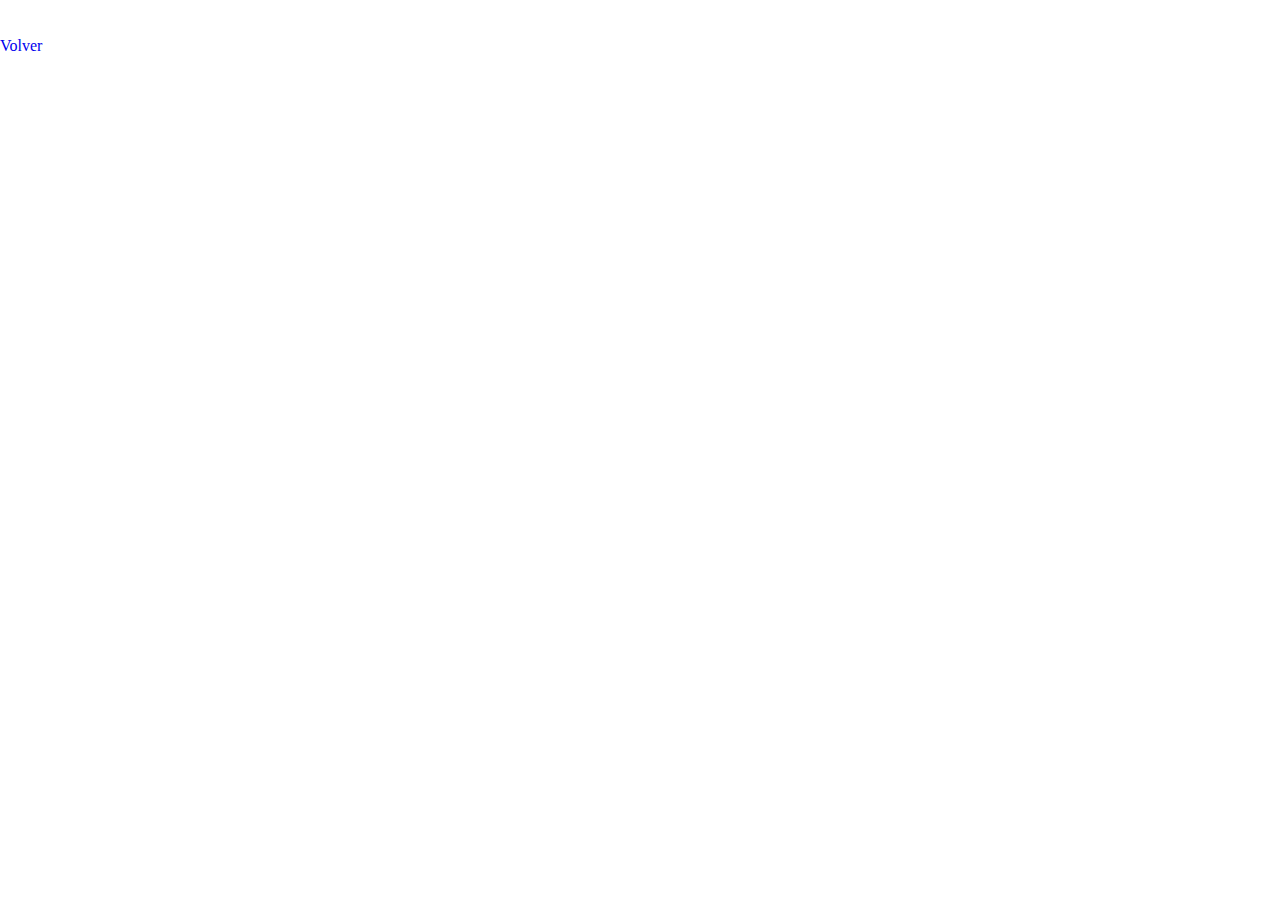
==== views/articles.html @ 372757ef "Contenido de mi primera página web" ====
<!DOCTYPE html>
<html lang="en">
    <head>
        <meta charset="UTF-8" />
        <meta name="viewport" content="width=device-width, initial-scale=1.0" />
        <title>Document</title>
        <link rel="stylesheet" href="../css/bases/reset.css" />
        <link rel="stylesheet" href="../css/bases/style.css" />
        <link rel="stylesheet" href="../css/components/header.css" />
        <link rel="stylesheet" href="../css/components/article.css" />
        <link rel="stylesheet" href="../css/components/footer.css" />
    </head>
    <body>
        <h1>Productos</h1>
        <a href="../index.html">Volver</a>
    </body>
</html>
---- css/bases/style.css ----
:root {
    --background-color-header: #09acc2;
    --background-color-main: #004953;
    --background-color-footer: #333333;
    --white-color: #ffffff;
    --red-color: #ed1010;
}

body {
    min-height: 100vh;
    display: flex;
    flex-direction: column;
    color: var(--white-color);
}

.main {
    flex-grow: 1;
    padding: 1rem 10rem;
    background-color: var(--background-color-main);
}

.main-login {
    display: grid;
    place-items: center;
    gap: 1rem;
}

@media screen and (max-width: 900px) {
    .main {
        padding: 0.2rem 0.5rem;
    }
}
---- css/components/header.css ----
.header {
    padding: 0.5rem 10rem;
    display: flex;
    align-items: center;
    justify-content: space-between;
    gap: 1rem;
    background-color: var(--background-color-header);
}

.header-title {
    font-size: 1.7rem;
}

.navbar-menu {
    display: flex;
    gap: 1rem;
}

.menu-item {
    transition: scale 300ms ease-in-out, font-weight 300ms ease-in-out, opacity 300ms ease-in-out;
}

.menu-item:hover {
    scale: 1.05;
    font-weight: bold;
    opacity: 0.9;
}

.item-link {
    color: var(--white-color);
}

@media screen and (max-width: 900px) {
    .header {
        padding: 0.2rem 0.5rem;
    }
}
---- css/components/article.css ----
.articles-section {
    display: grid;
    gap: 1rem;
}

.article-subtitle {
    margin-bottom: 1rem;
}

.article-information {
    display: flex;
    gap: 1rem;
}

.article-image {
    max-width: 18.75rem;
    max-height: 18.75rem;
    aspect-ratio: 16/9;
    object-fit: cover;
    border-radius: 0.2rem;
}

.article-desciption {
    max-width: 80ch;
}

@media screen and (max-width: 650px) {
    .article-information {
        flex-wrap: wrap;
    }
}
---- css/components/footer.css ----
.footer {
    padding: 1rem 10rem;
    background-color: var(--background-color-footer);
    display: flex;
    flex-wrap: wrap;
    justify-content: space-between;
    gap: 1rem;
}

.sub-menu {
    display: flex;
    flex-direction: column;
    gap: 1rem;
}

.footer a {
    color: var(--white-color);
}

.copyright {
    width: 100%;
    text-align: center;
}

@media screen and (max-width: 900px) {
    .footer {
        padding: 0.2rem 0.5rem;
    }
}
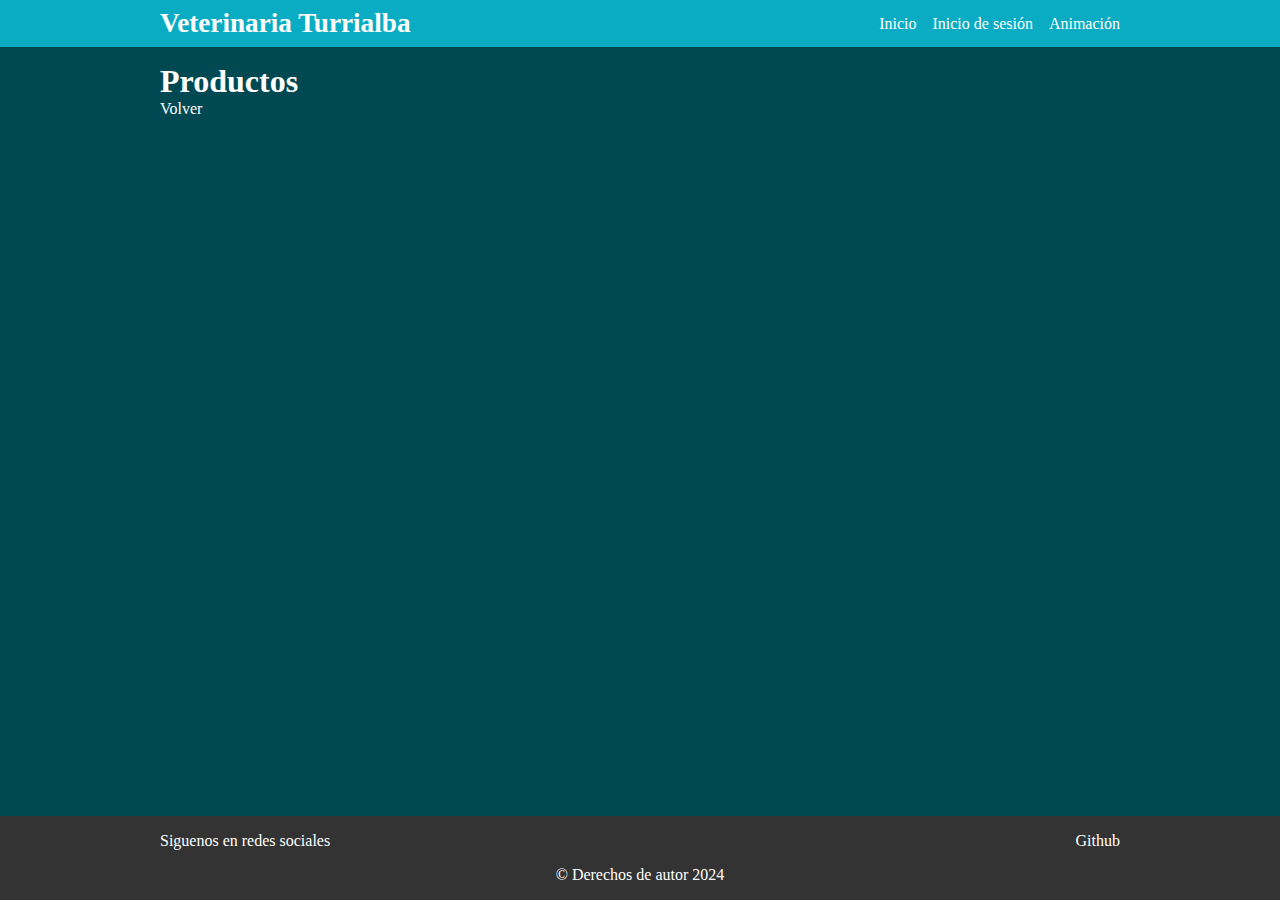
==== commit 76f9d5b4: "Cambio en las páginas para añadir header, main, footer" ====
--- a/views/articles.html
+++ b/views/articles.html
@@ -3,15 +3,31 @@
     <head>
         <meta charset="UTF-8" />
         <meta name="viewport" content="width=device-width, initial-scale=1.0" />
-        <title>Document</title>
+        <title>Productos</title>
         <link rel="stylesheet" href="../css/bases/reset.css" />
         <link rel="stylesheet" href="../css/bases/style.css" />
         <link rel="stylesheet" href="../css/components/header.css" />
-        <link rel="stylesheet" href="../css/components/article.css" />
         <link rel="stylesheet" href="../css/components/footer.css" />
     </head>
     <body>
-        <h1>Productos</h1>
-        <a href="../index.html">Volver</a>
+        <header class="header">
+            <h1 class="header-title">Veterinaria Turrialba</h1>
+            <nav class="navbar">
+                <ul class="navbar-menu">
+                    <li class="menu-item"><a href="../index.html" class="item-link">Inicio</a></li>
+                    <li class="menu-item"><a href="./login.html" class="item-link">Inicio de sesión</a></li>
+                    <li class="menu-item"><a href="./animation.html" class="item-link">Animación</a></li>
+                </ul>
+            </nav>
+        </header>
+        <main class="main">
+            <h1>Productos</h1>
+            <a href="../index.html">Volver</a>
+        </main>
+        <footer class="footer">
+            <p>Siguenos en redes sociales</p>
+            <a href="">Github</a>
+            <span class="copyright">&copy; Derechos de autor 2024</span>
+        </footer>
     </body>
 </html>
--- a/css/bases/style.css
+++ b/css/bases/style.css
@@ -25,6 +25,32 @@
     gap: 1rem;
 }
 
+.content {
+    display: flex;
+}
+
+.sub-menu {
+    width: 20%;
+    border-left: 0.125rem solid #f2f2f2;
+    margin-top: 3rem;
+}
+
+.sub-menu a {
+    display: block;
+    text-align: center;
+    color: rgba(23, 23, 23, 0.749);
+    margin-bottom: 1.25rem;
+    padding: 0.625rem 1.25rem;
+    background-color: #f2f2f2;
+    border-radius: 0.3125rem;
+    font-size: 1.5em;
+    transition: background-color 300ms ease-in-out;
+}
+
+.sub-menu a:hover {
+    background-color: #dcdcdc;
+}
+
 @media screen and (max-width: 900px) {
     .main {
         padding: 0.2rem 0.5rem;
